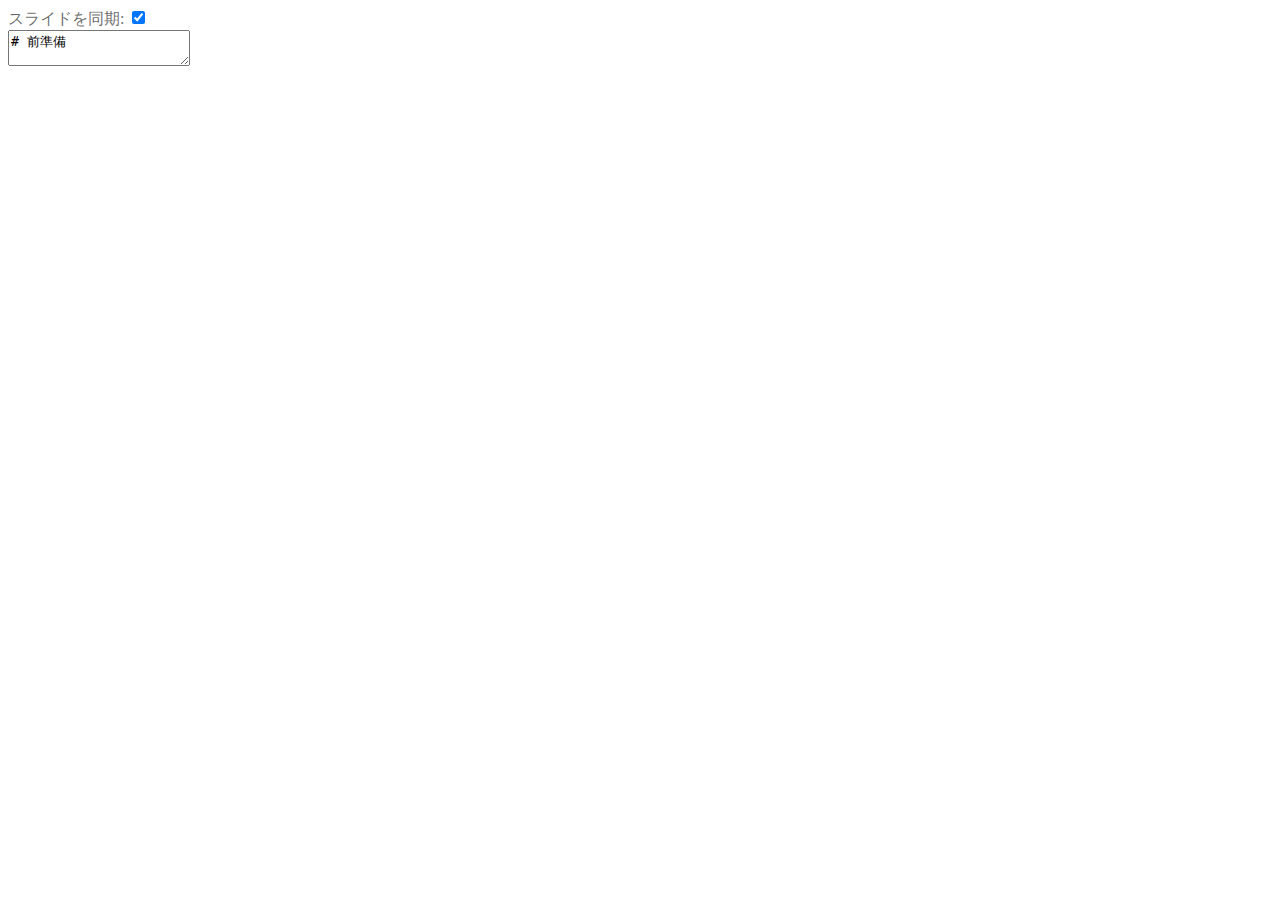
==== index.html @ 1789e8c0 "前準備に見やすいようにラインを入れた" ====
<!DOCTYPE html>
<html>

<head>
  <title>Apache Spark Hands-On Development</title>
  <meta charset="utf-8">
  <link rel="shortcut icon" href="resources/favicon.ico">
  <link rel="stylesheet" type="text/css" href="resources/light-theme.css" />
  <link rel="stylesheet" type="text/css" href="resources/tech-circle.css" />
  <script src="https://code.jquery.com/jquery-2.1.4.min.js"></script>
  <script src="resources/jquery.qrcode.min.js"></script>
</head>

<style>

  .zero-margin * {
    margin: 0;
  }
  .indent {
    margin-left: 3em;
  }

  .remote-controller label {
    color: rgba(0, 0, 0, 0.60);
  }
  
  @media print {
    .remote-controller {
      visibility: hidden;
    }
  }
</style>

<body>
<div class="remote-controller">
  <label for="enable-sync" class="subscribe-control">スライドを同期:</label>
  <input type="checkbox" id="enable-sync" class="subscribe-control" checked />
</div>
<script src="https://gnab.github.io/remark/downloads/remark-latest.min.js"></script>
<textarea id="source">
# 前準備

* スライド: [http://bit.ly/1NvuNie](http://negokaz.github.io/spark-hands-on-development/) .small[(Chrome 推奨)]
    * PDF: [http://bit.ly/1OrSgCd](apache-spark-hands-on-development.pdf)

.small[
------

* 無線LANを接続してください
* 最新版のソースを取得してください
    ~~~
    # spark-hands-on-development ディレクトリ直下で実行してください
    # 最新の `step1` ブランチをチェックアウト
    git fetch
    git checkout step1
    ~~~
* チャットのアカウントを作ってください → [作成](http://chat.tech-circle-10.mydns.jp/signup)
    * [フィードバックスレ](http://chat.tech-circle-10.mydns.jp/#/board/default/17592186045430) - 質問や気になることなど
]

???

* Back-channeling を起動しておく

---
class: middle, fit-left, background-cover, tc-title
background-image: url("img/NKJ56_kaigisuruahiruchan500.jpg")

# Apache Spark
## Hands-On Development
### @Tech-Circle #10

.float-bottom-10.glass[
Twitterハッシュタグのランキングを実況する Webアプリを開発してみよう
]

---

## 私は何者？

* 根来 和輝 .small[Negoro Kazuki]
* TIS株式会社 生産技術R＆D室
* Typesafe Reactive Platform の有効性検証
    * Scala / Play / Slick / Akka

.twitter-icon[[@negokaz](https://twitter.com/negokaz)] .github-icon[[negokaz](https://github.com/negokaz)]

???

* Reactive Platform の検証
    * Typesafe がメインで作っている Reactive System を実現するためのフレームワークやライブラリ
    * SI でどのようにすれば活用できるか？

---

## Apache Spark とは？

.center[![spark logo](img/spark-logo-hd.png)]

* ビックデータのための並列分散処理基盤
* 大量にあるデータの集計や分析ができる
* オープンソースで開発されている
* 最新のバージョンは 1.5.1 .small[(2015/11 現在)]

.footnote[http://spark.apache.org/]

???

* Apache の トップレベルプロジェクト
* 近年とても注目されているプロジェクト

---

## Apache Spark とは？

データを処理するための様々なライブラリを提供
.left-column[
.size-100[![](img/spark-stack.png)]
]

.right-column[
* Spark Streaming
  * ストリーム処理
* MLlib
  * 機械学習
* GraphX
  * グラフ処理
]

???

* グラフ処理
    * 最短距離を求める
    * ソーシャルグラフ - 友達の友達は誰？

--

.float-bottom-10.glass-deep[
それぞれのライブラリを組み合わせて 複雑な処理を実装できる。
]

---

## .size-20[![spark](img/spark-logo-hd.png)] vs .size-40[![hadoop](img/hadoop.svg)] ![Spark vs Hadoop](img/logistic-regression.png)

* Hadoopは中間データを**ストレージ**に書き込む
    * スループットを高めることを重視
* Sparkは中間データを**メモリ**に書き込む
    * レイテンシを低くすることを重視
* メモリ総量の数十倍のデータ量を扱う場合は Hadoopが安定

.footnote.small[[Apache Sparkがスループットとレイテンシを両立させた仕組みと 最新動向をSparkコミッタとなったNTTデータ猿田氏に聞いた](http://www.publickey1.jp/blog/15/apache_sparksparkntt.html)]

???

* ロジスティック回帰

---

## Sparkの導入事例

* .small[[Spark and Shark Bridges the Gap Between BI and Machine Learning](https://spark-summit.org/2014/talk/spark-and-shark-bridges-the-gap-between-bi-and-machine-learning-at-yahoo-taiwan)]
    * Yahoo! 台湾法人
    * Hadoop MapReduce から Spark への移行
    * 日次レポート作成: 83%↑ 機械学習: 7.5倍↑
* .small[[Real-Time Recommendations using Spark](https://spark-summit.org/east-2015/talk/real-time-recommendations-using-spark)]
    * 米 Comcast Labs.
    * 好みに合わせた番組のリアルタイムレコメンド
    * MLlib と Spark Streaming を組み合わせ

???

## Yahoo 台湾法人

* 日次レポート: BI
* 機械学習: ユーザーへのレコメンドのための学習 

## Comcast Labs.

* ユーザーの視聴履歴をMLlibでバッチ処理。ユーザーをクラスタリング。
* Spark Streaming を使ってユーザーのクラスタごとの選局状況を取得し、レコメンド。


---

## Sparkのユースケース

* 1台のサーバーではまかないきれないデータを 集計・分析したい
    * クラスタの総メモリサイズに収まるデータ量
* 将来的にデータ量が増える可能性がある
* スループットよりもレイテンシを重視したい

.footnote[より詳しく: [Apache Sparkが描く大規模インメモリ処理の世界](http://www.slideshare.net/hadoopxnttdata/apache-spark-1000-nodes-ntt-data)]

???

* スケーラリビティ
    * プログラムを書き換えずに分散させる台数を増やせる

---

class: middle, center

# Hands-On

---

## これから開発するアプリ

.size-80[![](img/screenshot.png)]

--

.float-top-0.glass-deep[
ハッシュタグのランキングを実況するWebアプリ
* たくさんTweetされた順にハッシュタグを表示
    * 順位、Tweet数 が確認できる
* ハッシュタグをクリックするとTweetが見れる
.right.small[[Twitter - そもそも＃ハッシュタグって何？](https://support.twitter.com/articles/20170159-#whatis)]
]
---

## 構成

.center[.size-80[![](img/app-architecture.svg)]]

---
class: middle, center

# Sparkでプログラミング ①
## 静的データを処理する

???

Sparkの基本的なところを知るためにまずは、静的なデータの解析をしてみましょう。
事前にテキストファイルに落としておいたツイートのデータを解析してみます。

---

## 準備

1. IntelliJ IDEA を起動
1. .accent[SparkLogic.scala] を開く

.small[
* modules > backend > src > main > scala > com.example.tagrank.backend > spark
* Shift × 2 で SparkLogic.scala を入力すると簡単に検索できます
]

???

色んなファイルを見に行くと手間なので、今回触るファイルはこれだけです。

---

## 現在の実装

~~~scala
/**
 * ① テキストファイルからツイートを読み込んで解析
 */
def analyzeRanking(sc: SparkContext, ssc: StreamingContext, receiver: ActorSelection): Unit = {

  // tweets.txt の中にある全ツイートの RDD
* val tweetsRDD: RDD[String] = sc.textFile(tweetsFilePath)

  // Ranking に変換する RDD
  val rankingsRDD: RDD[Ranking] =
    tweetsRDD map { tweet: String =>
      // String を Ranking ケースクラスに変換
      Ranking("#hashTag", rank = 1, Array(tweet), sampleCount = 1)
    }

  // collect() を呼び出すことによって実際の処理が始まる
  val rankings: Array[Ranking] = rankingsRDD.collect()

  // フロントエンドに結果を渡す
  receiver ! rankings
}
~~~

???

* analyzeRanking 何行目？
    * 37行目

--

.float-bottom-10.glass-deep[
* テキストファイルのデータからRDDを作成
* .small[modules/backend/src/main/resources/tweets.txt]
]

---

## RDD ? - .small[Resilient Distributed Datasets]

* 耐障害性のある分散データセット
* イミュータブル
* データはパーティションに分割され 各ノードに分散して配置される
* .accent[入力元のRDD]と.accent[処理内容]の情報を持っているため 壊れても復旧可能

.footnote[
[Apache Spark - Resilient Distributed Datasets (RDDs)](http://spark.apache.org/docs/latest/programming-guide.html#resilient-distributed-datasets-rdds)
([Scala API](http://spark.apache.org/docs/latest/api/scala/index.html#org.apache.spark.rdd.RDD))
]

???

* イミュータブル
    * 一旦作ったら、変更できない
* 一部のノードに障害が起きてデータが一部欠損しても復旧することができる

---

## 現在の実装

~~~scala
/**
 * ① テキストファイルからツイートを読み込んで解析
 */
def analyzeRanking(sc: SparkContext, ssc: StreamingContext, receiver: ActorSelection): Unit = {

  // tweets.txt の中にある全ツイートの RDD
  val tweetsRDD: RDD[String] = sc.textFile(tweetsFilePath)

  // Ranking に変換する RDD
* val rankingsRDD: RDD[Ranking] =
*   tweetsRDD map { tweet: String =>
*     // String を Ranking ケースクラスに変換
*     Ranking("#hashTag", rank = 1, Array(tweet), sampleCount = 1)
*   }

  // collect() を呼び出すことによって実際の処理が始まる
  val rankings: Array[Ranking] = rankingsRDD.collect()

  // フロントエンドに結果を渡す
  receiver ! rankings
}
~~~

--

.float-bottom-50.glass-deep[
* `map()` で `String` ⇒ `Ranking` に変換する
* *Ranking* : hashTag, rank, sampleTweets, sampleCount を属性にもつ
]

???

* Ranking
    * 1つのハッシュタグの順位を表現するケースクラス
* sampleTweets
    * ハッシュタグが含まれていたツイートの数

---

## 現在の実装

~~~scala
/**
 * ① テキストファイルからツイートを読み込んで解析
 */
def analyzeRanking(sc: SparkContext, ssc: StreamingContext, receiver: ActorSelection): Unit = {

  // tweets.txt の中にある全ツイートの RDD
  val tweetsRDD: RDD[String] = sc.textFile(tweetsFilePath)

  // Ranking に変換する RDD
  val rankingsRDD: RDD[Ranking] =
    tweetsRDD map { tweet: String =>
      // String を Ranking ケースクラスに変換
      Ranking("#hashTag", rank = 1, Array(tweet), sampleCount = 1)
    }

  // collect() を呼び出すことによって実際の処理が始まる
* val rankings: Array[Ranking] = rankingsRDD.collect()

  // フロントエンドに結果を渡す
  receiver ! rankings
}
~~~

--

.float-bottom-30.glass-deep[
* RDD の `collect()` を呼び出すことで RDD に定義した処理が初めて実行される
  * テキストファイルの読み込み
  * `map()` による `Ranking` への変換
]

???

* 実際に処理が実行されるメソッド ⇒ **アクション**
    * RDDの要素数を数える`count()`などがある

---

## 現在の実装

~~~scala
/**
 * ① テキストファイルからツイートを読み込んで解析
 */
def analyzeRanking(sc: SparkContext, ssc: StreamingContext, receiver: ActorSelection): Unit = {

  // tweets.txt の中にある全ツイートの RDD
  val tweetsRDD: RDD[String] = sc.textFile(tweetsFilePath)

  // Ranking に変換する RDD
  val rankingsRDD: RDD[Ranking] =
    tweetsRDD map { tweet: String =>
      // String を Ranking ケースクラスに変換
      Ranking("#hashTag", rank = 1, Array(tweet), sampleCount = 1)
    }

  // collect() を呼び出すことによって実際の処理が始まる
  val rankings: Array[Ranking] = rankingsRDD.collect()

  // フロントエンドに結果を渡す
* receiver ! rankings
}
~~~

--

.float-bottom-30.glass-deep[
* フロントエンドへ結果を返す
    * ここでは[Akka](http://akka.io/)を使って結果を送っている
    * ただの配列になっているので他の方法でもOK
        * REST APIにする・DBに保存 etc...
]

???

`Ranking`の配列」を解析結果としてフロントエンドに返す

---

## アプリケーションの起動

```bash
### Mac OS X###
cd spark-hands-on-development
./activator backend/run
./activator run
```
```bash
### Windows ###
cd spark-hands-on-development
activator backend/run
activator run
```

▶ ブラウザで http://localhost:9000/ を開く

???

* 同じハッシュタグがいくつも表示されてランキングになっていない
* 日本語以外の読めない言語が表示されている

---

## コンソール上で動きを確認

* 毎回ブラウザで確認するのは手間なので コマンドを用意しておきました

~~~bash
### Mac OS X ###
./activator backend/print
~~~

~~~bash
### Windows ###
activator backend/print
~~~

▶ `Ctrl + C` で終了

???

これからこのプログラムを修正していきます。
手間なので、コマンドを用意しておきました。

---

## 日本語のツイートを抽出 - .small[使うもの]

* `RDD#filter()` を使う
* `filter()` には 「`String` を引数にとって `Boolean` を返す関数」を渡す
  * .accent[true] になる要素だけの RDD が生成される

.footnote[[Scala API - RDD](http://spark.apache.org/docs/latest/api/scala/index.html#org.apache.spark.rdd.RDD)]

* `def containsJapaneseChar(s: String): Boolean`<br> を用意しておきました

▶ `tweetsRDD` に `filter()` を適用してみる

---

## 日本語のツイートを抽出 - .small[実装]

~~~scala
  // tweets.txt の中にある全ツイートの RDD
  val tweetsRDD: RDD[String] = sc.textFile(tweetsFilePath)

  // 日本語を含むツイートを抽出する RDD
* val japaneseTweetsRDD: RDD[String] =
*   tweetsRDD.filter(containsJapaneseChar)

  // Ranking に変換する RDD
  val rankingsRDD: RDD[Ranking] =
    tweetsRDD map { tweet: String =>
      // String を Ranking ケースクラスに変換
      Ranking("#hashTag", rank = 1, Array(tweet), sampleCount = 1)
    }
~~~
* `tweetsRDD.filter()` に `containsJapaneseChar`<br>を渡す

---

## 日本語のツイートを抽出 - .small[実装]

~~~scala
  // tweets.txt の中にある全ツイートの RDD
  val tweetsRDD: RDD[String] = sc.textFile(tweetsFilePath)

  // 日本語を含むツイートを抽出する RDD
  val japaneseTweetsRDD: RDD[String] =
    tweetsRDD.filter(containsJapaneseChar)

  // Ranking に変換する RDD
  val rankingsRDD: RDD[Ranking] =
*   japaneseTweetsRDD map { tweet: String =>
      // String を Ranking ケースクラスに変換
      Ranking("#hashTag", rank = 1, Array(tweet), sampleCount = 1)
    }
~~~
* `Ranking` へは `japaneseTweetsRDD` から変換するように書き換えておく

---

## ハッシュタグを抽出 - .small[設計]

~~~scala
Ranking("#hashTag", rank = ???, Array(tweet), sampleCount = ???)
~~~

.accent[ハッシュタグ]とそのハッシュタグを含んでいる .accent[ツイートの配列]のペアを作らないといけない

???

Ranking: フロントエンドに結果として返すオブジェクト

---

## ハッシュタグを抽出 - .small[設計]

.zero-margin[
~~~scala
// japaneseTweetsRDD: RDD[String]
"ツイートA #hashTag1"
"ツイートB #hashTag1 #hashTag2"
~~~
.indent[▼ .small[ハッシュタグとツイートのペアを作成]]
~~~scala
("#hashTag1", "ツイートA #hashTag1")
("#hashTag1", "ツイートB #hashTag1 #hashTag2")
("#hashTag2", "ツイートB #hashTag1 #hashTag2")
~~~
.indent[▼ .small[同じハッシュタグでグループ分け]]
~~~scala
("#hashTag1", ["ツイートA #hashTag1", "ツイートB #hashTag1 #hashTag2"])
("#hashTag2", ["ツイートB #hashTag1 #hashTag2"])
~~~
.indent[▼ .small[`Ranking`に変換]]
~~~scala
Ranking("#hashTag1", rank = ???, ["ツイートA #hashTag1", "ツイートB #hashTag1 #hashTag2"], sampleCount = ???)
Ranking("#hashTag2", rank = ???, ["ツイートB #hashTag1 #hashTag2"], sampleCount = ???)
~~~
]

---

## ハッシュタグを抽出 - .small[使うもの]
.zero-margin[
~~~scala
// japaneseTweetsRDD: RDD[String]
"ツイートA #hashTag1"
"ツイートB #hashTag1 #hashTag2"
~~~
.indent[▼ .small[ハッシュタグとツイートのペアを作成]]
~~~scala
("#hashTag1", "ツイートA #hashTag1")
("#hashTag1", "ツイートB #hashTag1 #hashTag2")
("#hashTag2", "ツイートB #hashTag1 #hashTag2")
~~~
]
--

* `RDD#flatMap()`, `RDD#map()` を使う
    * for式でシンプルに記述できる
* `def pickHashTags(s: String): Set[String]`<br>を用意しておきました

.footnote[[Scala API - RDD](http://spark.apache.org/docs/latest/api/scala/index.html#org.apache.spark.rdd.RDD)]

---

## ハッシュタグを抽出 - .small[実装]

~~~scala
// flatMap, map を使った場合
val hashTagTweetPairRDD: RDD[(String, String)] =
  japaneseTweetsRDD flatMap { tweet =>
    pickHashTags(tweet) map { hashTag =>
      (hashTag, tweet)
    }
  }
// for式を使った場合
val hashTagTweetPairRDD: RDD[(String, String)] =
  for {
    tweet   <- japaneseTweetsRDD
    hashTag <- pickHashTags(tweet)
  } yield (hashTag, tweet)
~~~
~~~scala
// Ranking に変換する RDD
val rankingsRDD: RDD[Ranking] =
* hashTagTweetPairRDD map { case (hashTag, tweet) =>
*   Ranking(hashTag, rank = 1, Array(tweet), sampleCount = 1)
  }
~~~

---

## ハッシュタグでグループ分け - .small[使うもの]

.zero-margin[
~~~scala
("#hashTag1", "ツイートA #hashTag1")
("#hashTag1", "ツイートB #hashTag1 #hashTag2")
("#hashTag2", "ツイートB #hashTag1 #hashTag2")
~~~
.indent[▼ .small[同じハッシュタグでグループ分け]]
~~~scala
("#hashTag1", ["ツイートA #hashTag1", "ツイートB #hashTag1 #hashTag2"])
("#hashTag2", ["ツイートB #hashTag1 #hashTag2"])
~~~
]
* `RDD#groupByKey()`
    * タプルの1番目をキーとしてグループ分けされる

.footnote[[Scala API - RDD](http://spark.apache.org/docs/latest/api/scala/index.html#org.apache.spark.rdd.RDD)]

---

## ハッシュタグでグループ分け - .small[実装]

~~~scala
val hashTagGroupsRDD: RDD[(String, Iterable[String])] =
  hashTagTweetPairRDD.groupByKey()
~~~
~~~scala
// Ranking に変換する RDD
val rankingsRDD: RDD[Ranking] =
* hashTagGroupsRDD map { case (hashTag, tweets) =>
*   Ranking(hashTag, rank = 1, tweets.toArray, sampleCount = tweets.size)
  }
~~~
* `sampleCount`には`tweets.size`を設定しておく

---

## ツイートの多い順にソート

* `RDD#sortBy()` を使う
* `tweets.size` の降順にしておく

~~~scala
// ツイートの数でソートする RDD
val sortedHashTagGroupsRDD: RDD[(String, Iterable[String])] =
  hashTagGroupsRDD.sortBy({ case (_, tweets) =>
    tweets.size
  }, ascending = false)
~~~
~~~scala
// Ranking に変換する RDD
val rankingsRDD: RDD[Ranking] =
* sortedHashTagGroupsRDD map { case (hashTag, tweets) =>
    Ranking(hashTag, rank = 1, tweets.toArray, sampleCount = tweets.size)
  }
~~~

.footnote[[Scala API - RDD](http://spark.apache.org/docs/latest/api/scala/index.html#org.apache.spark.rdd.RDD)]

---

## ランクを設定

* `RDD#zipWithIndex()`
* index は 0 始まりなので + 1 しておく

~~~scala
// ソートされた各要素にインデックスを付ける RDD
val rankedHashTagGroupsRDD: RDD[((String, Iterable[String]), Long)] =
  sortedHashTagGroupsRDD.zipWithIndex()
~~~
~~~scala
// Ranking に変換する RDD
val rankingsRDD: RDD[Ranking] =
* rankedHashTagGroupsRDD map { case ((hashTag, tweets), index) =>
*   Ranking(hashTag, rank = index + 1, tweets.toArray, sampleCount = tweets.size)
}
~~~

.footnote[[Scala API - RDD](http://spark.apache.org/docs/latest/api/scala/index.html#org.apache.spark.rdd.RDD)]

---

## 解答

実装が間に合わなかった場合は下記コマンドで 解答をチェックアウトしてください

~~~bash
# spark-hands-on-development ディレクトリの直下で実行してください
git commit -am "「Sparkでプログラミング ①」の途中まで実装"
git checkout step2
~~~
.small[※ 途中の作業は `step1` ブランチに保存されます]

---
class: middle, center

# Sparkでプログラミング ②
## ストリームデータを処理する

---

## 現在の実装

~~~scala
/**
 * ② Spark Streams を使ってリアルタイムにツイートを解析
 */
def analyzeRankingWithStream(sc: SparkContext, ssc: StreamingContext, receiver: ActorSelection): Unit = {

  // Twitter の DStream
  val twitterStream: ReceiverInputDStream[Status] =
    TwitterUtils.createStream(ssc, None)

  // ツイート の DStream に変換
  val tweetStream: DStream[String] =
    twitterStream map { status =>
      status.getText
    }

  // ストリームの塊を処理する
  tweetStream.foreachRDD { rdd: RDD[String] =>
  /* …省略… */
}
~~~

???

`analyzeRankingWithStream`: `analyzeRanking`の下

--

.float-bottom-60.glass-deep[
* DStream の API を通してストリームを操作する
* `foreachRDD`でストリームから`RDD`を取り出せる
]

---

## DStream ? - Discretized Stream

* 離散化ストリーム
* 連続するRDDの集合
    * RDDはバッチインターバルごとの入力データを持つ
    * バッチインターバルは`StreamingContext`に設定
* RDDと似たAPIを持つ

.footnote[[Apache Spark - Discretized Streams (DStreams)](http://spark.apache.org/docs/latest/streaming-programming-guide.html#discretized-streams-dstreams)([Scala API](https://spark.apache.org/docs/1.5.1/api/java/org/apache/spark/streaming/dstream/DStream.html))]
---

## 現在の実装

~~~scala
/**
 * ② Spark Streams を使ってリアルタイムにツイートを解析
 */
def analyzeRankingWithStream(sc: SparkContext, ssc: StreamingContext, receiver: ActorSelection): Unit = {

  /* …省略… */

  // ストリームの塊を処理する
  tweetStream.foreachRDD { rdd: RDD[String] =>
      // Ranking に変換する RDD
      val rankingsRDD = rdd map { tweet: String =>
          // String を Ranking ケースクラスに変換
          Ranking("#hashTag", rank = 1, Array(tweet), sampleCount = 1)
      }
      // collect() を呼び出すことによって実際の RDD の処理が始まる
      val rankings = rankingsRDD.collect()

      receiver ! rankings
    }

  // start() を呼び出すことによって上記で定義した Stream の処理が始まる
  ssc.start()
}

~~~

--

.float-bottom-50.glass-deep[
* `foreachRDD`で取り出したRDDには バッチインターバルのデータが含まれている
* バッチインターバル以上の時間幅の集計も可能
]

---

## バッチインターバル以上の集計

.zero-margin[
~~~scala
// ペアの1番目をキーとしてツイートのグループを作る DStream
val hashTagGroupsStream: DStream[(String, Iterable[String])] =
  hashTagTweetPairStream.groupByKey()
~~~
* ⇒ バッチインターバル(500ミリ秒) ごとのツイートが集計される
* 過去何分かの集計を表示したい場合は `DStream#groupByKeyAndWindow`を使って ウィンドウ集計する。↓
~~~scala
// ペアの1番目をキーとしてツイートのグループを作る DStream
val hashTagGroupsStream: DStream[(String, Iterable[String])] =
  hashTagTweetPairStream
      .groupByKeyAndWindow(windowDuration = Minutes(1), slideDuration = Seconds(1))
~~~
]

---

## ウィンドウ集計

.size-80[![](img/streaming-window.svg)]

???

* 時間に任意の幅を持たせて集計できるようになる
* 例えば「過去1分間のハッシュタグのランキングを1秒ごとに求めたい」
    * ⇒ window幅 に Minutes(1), slide幅 に Seconds(1) を指定する
    * window幅とslide幅はバッチインターバルの倍数である必要がある
* ブルーの箱の幅がバッチインターバル
* 薄いオレンジの破線の枠が最初の集計グループ
* 濃いオレンジの枠が次の集計グループ


---
## 実装してみよう

* `DStream#filter`で日本語のツイートを抽出
* `for` or `DStream#map`, `DStream#flatMap` でハッシュタグ・ツイートのペアを作成
* `DStream#groupByKeyAndWindow`で 過去1分間の集計を1秒ごとに行う
* 集計したものを`DStream#foreachRDD`の中で
    * ソートしインデックスを付与
    * `Ranking`に変換

---

## 実装してみよう

`analyzeLogic`を書き換えて確認してください

.zero-margin[
~~~scala
val analyzeLogic: analyzeLogicType = analyzeRanking
~~~
.center[▼]
~~~scala
val analyzeLogic: analyzeLogicType = analyzeRankingWithStream
~~~
]

???

* `analyzeLogic`何行目?
    * 19行目

---


## 解答

実装が間に合わなかった場合は下記コマンドで 解答をチェックアウトしてください

~~~bash
# spark-hands-on-development ディレクトリの直下で実行してください
git commit -am "「Sparkでプログラミング ②」の途中まで実装"
git checkout step3
~~~
.small[※ 途中の作業は `step2` ブランチに保存されます]

---
class: middle, center

# Sparkのクラスタを作る

---

## Sparkのクラスタアーキテクチャ

.left-column[
.size-100[![](img/cluster-overview.png)]

.footnote[http://spark.apache.org/docs/latest/cluster-overview.html]
]
.right-column.small[
* Driver Program
    * アプリケーションのメインプロセス。SparkContextを起動する。
* SparkContext
    * クラスタへアクセスするための入り口となるオブジェクト。これからRDDを作る。
* Cluster Manager
    * クラスタのリソースを管理する。
* Worker Node
    * アプリケーションコードが実行されるノード。
* Executor
    * ワーカーノード上で起動するプロセス。Taskを実行したり中間データを保持する。
* Task
    * Executor上で実行される処理。
]

???

http://spark.apache.org/docs/latest/spark-standalone.html#launching-spark-applications

* Driver は ワーカーノードのどれかで起動する

---

## 手順

1. バックエンドの JAR(Java Archive) を作成
1. Sparkのクラスタを起動
    * Master
    * Worker
1. JAR を Spark のクラスタへ submit

---

## バックエンドのJARを作成

```bash
### Mac OS X ###
cd spark-hands-on-development
# JAR を作成
./activator backend/assembly
# JAR が作成できていることを確認
ls modules/backend/target/scala-2.10/
```

```bash
### Windows ###
cd spark-hands-on-development
# JAR を作成
activator backend/assembly
# JAR が作成できていることを確認
dir modules\backend\target\scala-2.10\
```
.small[▶ twitter-hashtag-ranking-backend-assembly-1.0.0.jar]

---

## クラスタの起動 - Master

```bash
spark-class org.apache.spark.deploy.master.Master
```

```bash
...
* 15/10/13 12:44:34 INFO Master: Starting Spark master at spark://192.168.179.3:7077
...
```
* 起動時のログに Master のアドレスが出力される

???

Masterを複数立ち上げる場合は Zookeeper を使う
https://spark.apache.org/docs/latest/spark-standalone.html#standby-masters-with-zookeeper

---

## クラスタの起動 - Workers

```bash
spark-class org.apache.spark.deploy.worker.Worker spark://192.168.179.3:7077
```

* 引数にMasterのアドレスを指定する
* Workerはいくつでも立ち上げることができる

---

## クラスタへの submit

```bash
# JAR があるディレクトリに移動
cd spark-hands-on-development/modules/backend/target/scala-2.10/
# Sparkのクラスタへ submit
spark-submit --deploy-mode cluster --master spark://192.168.179.3:7077 twitter-hashtag-ranking-backend-assembly-1.0.0.jar
```

---

## 画面を確認

フロントエンドの起動
~~~bash
### Mac OS X ###
cd spark-hands-on-development
./activator run
~~~
~~~bash
### Windows ###
cd spark-hands-on-development
activator run
~~~

▶ブラウザで http://localhost:9000/ を開く

---

## クラスタマネージャーの種類

* [Spark Standalone](http://spark.apache.org/docs/latest/spark-standalone.html)
    * Sparkのパッケージに含まれるクラスタマネージャ。簡単にクラスタを構築できる。
* [Apache Mesos](http://spark.apache.org/docs/latest/running-on-mesos.html)
    * 汎用クラスタマネージャ。
* [Hadoop YARN](http://spark.apache.org/docs/latest/running-on-yarn.html)
    * Hadoopのリソースマネージャ。

.footnote[[Cluster Manager Types](http://spark.apache.org/docs/latest/cluster-overview.html#cluster-manager-types)]
---

## まとめ

* 分散処理が簡単にプログラミングできる
* ライブラリを組み合わせることで実現できることの 幅が広がる
* プログラムを書き換えることなくスケールアウト できる

---
class: middle, center
# 参考情報

---

## 書籍: 初めてのSpark

.center[.size-30[![](img/learning-spark.jpg)]]
.footnote[https://www.oreilly.co.jp/books/9784873117348/]

???

* いいよ
* 基本からチューニングの話まで盛りだくさん

---

## 書籍: Apache Spark入門

.center.size-30[![](img/spark-japanese-book.jpg)]
.footnote[https://www.shoeisha.co.jp/book/detail/9784798142661]

---

## TIS㈱ リアクティブ・システム<br>コンサルティングサービス

* Typesafe のコンサルティングパートナー
* Reactive Platform .small[(Play / Akka / Slick / Scala)]
  * 技術検証
  * 設計レビュー
  * コードレビュー
  * システム構築

.footnote[
.small[※ Spark は近い将来ラインナップします！！]

https://www.tis.jp/service_solution/goreactive/
]

---
class: middle, center

# Thank you!

---

## お願い

.center[
### アンケートにご協力ください
.qr-code.size-20[http://goo.gl/forms/wF3zZzRw6O]<br>
[回答する](http://goo.gl/forms/wF3zZzRw6O)
]

</textarea>

<script>
  var slideshow = remark.create({
          highlightStyle: 'monokai',
          highlightLanguage: 'remark',
          highlightLines: true
        }) ;

  $(function() {
      // 全てのリンクが別のタブで開くようにする
      $('a').attr({target: "_blank"}); //_

      // QR-Code support
      $(".qr-code").each(function() {
        var $this = $(this);
        var text = $this.text();
        $this.text("");
        $this.qrcode(text);
      });


      // var url = "ws://localhost:9000";
      var url = "wss://stark-dusk-4378.herokuapp.com";

      var connectAsController = function() {

        $(".subscribe-control").hide();

        var passcode = window.prompt("passcode?", "");

        if (passcode === null) {
          return;
        }

        var innerConnect = function() {

          var connection = new WebSocket(url + "/control?passcode=" + passcode);

          connection.onopen = function() {
            slideshow.on('showSlide', function(slide) {
              var index = slide.getSlideIndex();
              connection.send(JSON.stringify({index: index}));
            });
          };
          connection.onmessage = function(e) {
          };
          connection.onerror = function(error) {
            console.log(error);
            alert("通信でエラーが発生しました。同期を有効にするにはリロードする必要があります。");
            // disable retry
            connection.onclose = function() {
              console.log("closed");
            };
          };
          connection.onclose = function() {
            console.log("closed");
            // retry
            setTimeout(function() {
              innerConnect();
            }, 1000);
          };
        };
        innerConnect();
      };

      var connectAsSubscriber = function() {

          var connection = new WebSocket(url + "/subscribe");

          connection.onopen = function() {
            console.log("connected remote controller");
            $(".subscribe-control").show();
            connection.send(JSON.stringify({request: "latestCommand"}));
          };
          connection.onmessage = function(e) {
            var data = JSON.parse(e.data);

            if ($("#enable-sync").prop("checked")) {
              if (data.index) {
                slideshow.gotoSlide(data.index + 1);
              }
            }
          };
          connection.onerror = function(error) {
            console.log(error);
            alert("通信でエラーが発生しました。同期を有効にするにはリロードする必要があります。");
            // disable retry
            connection.onclose = function() {
              console.log("closed");
            };
          };
          connection.onclose = function() {
            console.log("closed");
            // retry
            setTimeout(function() {
              connectAsSubscriber();
            }, 1000);
          };
      };

      if (window.location.search && window.location.search == "?control=true") {
        connectAsController();
      } else {
        connectAsSubscriber();
      }
  });

</script>
</body>
</html>
---- resources/light-theme.css ----
/*
 * light theme (default)
 *
 */
@import "fonts.css";
.background-cover.remark-slide-content {
  background-position: center !important;
  background-size: cover !important;
}
.small {
  /* for inline */
  font-size: 0.8em;
}
.small * {
  /* for inline */
  font-size: 0.8em;
}
.small img {
  max-width: 5em;
  max-hegiht: 5em;
}
.big {
  /* for inline */
  font-size: 2em;
}
.big * {
  /* for inline */
  font-size: 2em;
}
.big img {
  min-width: 40%;
  min-height: 40%;
}
.middle > .glass {
  padding: 1px 0.25em;
}
.footnote {
  width: 85%;
  position: absolute;
  bottom: 4em;
  text-align: right;
  font-size: 0.6em;
}
.fit.remark-slide-content {
  padding: 0;
}
.fit-left.remark-slide-content {
  padding: 10px 60px 10px 0;
}
.fit-left.remark-slide-content > * {
  padding: 0 0 0 40px;
}
.fit-right.remark-slide-content {
  padding: 10px 0 10px 60px;
}
.fit-right.remark-slide-content > * {
  padding: 0 40px 0 0;
}
.left-column {
  width: 45%;
  float: left;
}
.right-column {
  width: 45%;
  float: right;
}
.twitter-icon * {
  list-style: none;
}
.twitter-icon *:before {
  content: '';
  display: inline-block;
  background-size: 1.5em;
  width: 1.5em;
  height: 1.5em;
  background-repeat: no-repeat;
  background-image: url('img/twitter.svg');
  margin: 0 0.5em;
  position: relative;
  top: 0.375em;
}
.github-icon * {
  list-style: none;
}
.github-icon *:before {
  content: '';
  display: inline-block;
  background-size: 1.5em;
  width: 1.5em;
  height: 1.5em;
  background-repeat: no-repeat;
  background-image: url('img/github.svg');
  margin: 0 0.5em;
  position: relative;
  top: 0.375em;
}
.size-100 * {
  height: 100%;
  width: 100%;
}
.size-90 * {
  height: 90%;
  width: 90%;
}
.size-80 * {
  height: 80%;
  width: 80%;
}
.size-70 * {
  height: 70%;
  width: 70%;
}
.size-60 * {
  height: 60%;
  width: 60%;
}
.size-50 * {
  height: 50%;
  width: 50%;
}
.size-40 * {
  height: 40%;
  width: 40%;
}
.size-30 * {
  height: 30%;
  width: 30%;
}
.size-20 * {
  height: 20%;
  width: 20%;
}
.size-10 * {
  height: 10%;
  width: 10%;
}
.float-top-90 {
  position: absolute;
  top: 90%;
}
.float-top-90 > * {
  padding: 0.25em 1em;
}
.float-top-80 {
  position: absolute;
  top: 80%;
}
.float-top-80 > * {
  padding: 0.25em 1em;
}
.float-top-70 {
  position: absolute;
  top: 70%;
}
.float-top-70 > * {
  padding: 0.25em 1em;
}
.float-top-60 {
  position: absolute;
  top: 60%;
}
.float-top-60 > * {
  padding: 0.25em 1em;
}
.float-top-50 {
  position: absolute;
  top: 50%;
}
.float-top-50 > * {
  padding: 0.25em 1em;
}
.float-top-40 {
  position: absolute;
  top: 40%;
}
.float-top-40 > * {
  padding: 0.25em 1em;
}
.float-top-30 {
  position: absolute;
  top: 30%;
}
.float-top-30 > * {
  padding: 0.25em 1em;
}
.float-top-20 {
  position: absolute;
  top: 20%;
}
.float-top-20 > * {
  padding: 0.25em 1em;
}
.float-top-10 {
  position: absolute;
  top: 10%;
}
.float-top-10 > * {
  padding: 0.25em 1em;
}
.float-top-0 {
  position: absolute;
  top: 0%;
}
.float-top-0 > * {
  padding: 0.25em 1em;
}
.float-bottom-90 {
  position: absolute;
  bottom: 90%;
}
.float-bottom-90 > * {
  padding: 0.25em 1em;
}
.float-bottom-80 {
  position: absolute;
  bottom: 80%;
}
.float-bottom-80 > * {
  padding: 0.25em 1em;
}
.float-bottom-70 {
  position: absolute;
  bottom: 70%;
}
.float-bottom-70 > * {
  padding: 0.25em 1em;
}
.float-bottom-60 {
  position: absolute;
  bottom: 60%;
}
.float-bottom-60 > * {
  padding: 0.25em 1em;
}
.float-bottom-50 {
  position: absolute;
  bottom: 50%;
}
.float-bottom-50 > * {
  padding: 0.25em 1em;
}
.float-bottom-40 {
  position: absolute;
  bottom: 40%;
}
.float-bottom-40 > * {
  padding: 0.25em 1em;
}
.float-bottom-30 {
  position: absolute;
  bottom: 30%;
}
.float-bottom-30 > * {
  padding: 0.25em 1em;
}
.float-bottom-20 {
  position: absolute;
  bottom: 20%;
}
.float-bottom-20 > * {
  padding: 0.25em 1em;
}
.float-bottom-10 {
  position: absolute;
  bottom: 10%;
}
.float-bottom-10 > * {
  padding: 0.25em 1em;
}
.float-bottom-0 {
  position: absolute;
  bottom: 0%;
}
.float-bottom-0 > * {
  padding: 0.25em 1em;
}
body {
  font-family: 'Noto Sans Japanese';
  word-break: keep-all;
}
.remark-slide-content {
  font-size: 32px;
  padding: 1em 2em 1em 2em;
}
.remark-code {
  font-size: 0.5em;
  font-family: 'mplus-1m-regular';
}
.remark-inline-code {
  font-family: 'mplus-1m-regular';
}
.remark-slide-number {
  padding: 0 !important;
}
h1,
h2,
h3,
h4,
h5,
h6 {
  font-weight: 600;
  white-space: nowrap;
}
code {
  padding: 0;
}
table {
  border-spacing: 0;
  border-collapse: collapse;
}
th,
td {
  padding: 6px 13px;
  border-style: solid;
  border-width: 1px;
}
li {
  margin-bottom: 0.5em;
}
/* --- option --- */
.glass {
  color: rgba(0, 0, 0, 0.7);
  background-color: rgba(255, 255, 255, 0.65);
}
.glass-deep {
  color: rgba(0, 0, 0, 0.7);
  background-color: rgba(255, 255, 255, 0.9);
}
.accent {
  color: #E91E63;
}
.frame {
  border-radius: 0.2em;
  border: 0.2em solid #E91E63;
  position: absolute;
}
/* -------------- */
.remark-slide-content {
  color: rgba(0, 0, 0, 0.7);
}
.remark-code-line-highlighted {
  background-color: rgba(84, 110, 122, 0.5);
}
h1,
h2,
h3,
h4,
h5,
h6 {
  color: rgba(0, 0, 0, 0.87);
}
strong,
em {
  color: rgba(0, 0, 0, 0.87);
}
a {
  color: #2196F3;
}
code {
  color: rgba(0, 0, 0, 0.87);
  background-color: rgba(0, 0, 0, 0.06);
}
th,
td {
  padding: 6px 13px;
  border-color: #E0E0E0;
}
table tr:nth-child(2n) {
  background-color: rgba(0, 0, 0, 0.06);
}
hr {
  border-color: rgba(0, 0, 0, 0.12);
}
---- resources/tech-circle.css ----
/*
 * Tech-Circle用のスタイル
 */
@import url(https://fonts.googleapis.com/css?family=Viga);
.tc-title h1,
.tc-title h2,
.tc-title h3 {
  font-family: "Viga";
  margin: 0;
}
.tc-title h1 {
  font-size: 100px;
}
.tc-title h2 {
  font-size: 75px;
}
.tc-title h3 {
  font-size: 50px;
}
.tc-title h1::first-letter {
  color: #4a86e8;
}
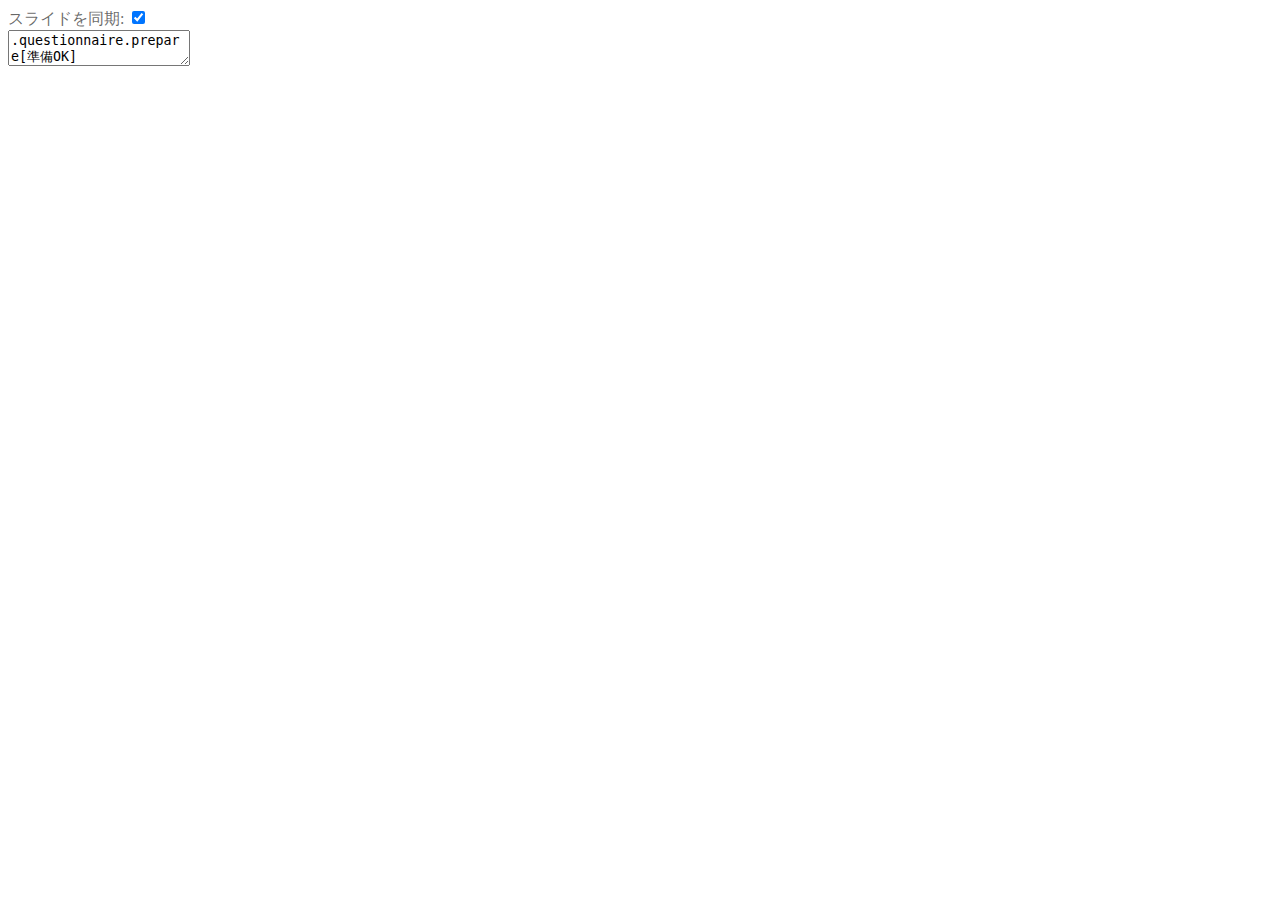
==== commit 1851648e: "接続先をherokuに変更" ====
--- a/index.html
+++ b/index.html
@@ -23,7 +23,20 @@
   .remote-controller label {
     color: rgba(0, 0, 0, 0.60);
   }
-  
+
+  .questionnaire {
+    position: absolute;
+    right: 1em;
+    font-size: 0.5em;
+    color: rgba(0, 0, 0, 0.60);
+    padding: 0.5em;
+    box-shadow: 1px 1px 1px 1px rgba(0,0,0,0.4);
+  }
+
+  .questionnaire input {
+    margin: 0 0.5em;
+  }
+
   @media print {
     .remote-controller {
       visibility: hidden;
@@ -37,7 +50,11 @@
   <input type="checkbox" id="enable-sync" class="subscribe-control" checked />
 </div>
 <script src="https://gnab.github.io/remark/downloads/remark-latest.min.js"></script>
+<script src="resources/reconnecting-websocket.min.js"></script>
+<script src="resources/remark-remote.js"></script>
 <textarea id="source">
+.questionnaire.prepare[準備OK]
+
 # 前準備
 
 * スライド: [http://bit.ly/1NvuNie](http://negokaz.github.io/spark-hands-on-development/) .small[(Chrome 推奨)]
@@ -54,8 +71,9 @@
     git fetch
     git checkout step1
     ~~~
-* チャットのアカウントを作ってください → [作成](http://chat.tech-circle-10.mydns.jp/signup)
-    * [フィードバックスレ](http://chat.tech-circle-10.mydns.jp/#/board/default/17592186045430) - 質問や気になることなど
+* 質問や気になることなどはチャットへ投稿してください
+    * http://chat.tech-circle-10.mydns.jp/
+    * ID: guest / PW: guest でログインしてください
 ]
 
 ???
@@ -149,7 +167,7 @@
     * レイテンシを低くすることを重視
 * メモリ総量の数十倍のデータ量を扱う場合は Hadoopが安定
 
-.footnote.small[[Apache Sparkがスループットとレイテンシを両立させた仕組みと 最新動向をSparkコミッタとなったNTTデータ猿田氏に聞いた](http://www.publickey1.jp/blog/15/apache_sparksparkntt.html)]
+.footnote.small[[Apache Sparkがスループットとレイテンシを両立させた仕組みと<br>最新動向をSparkコミッタとなったNTTデータ猿田氏に聞いた](http://www.publickey1.jp/blog/15/apache_sparksparkntt.html)]
 
 ???
 
@@ -173,7 +191,7 @@
 ## Yahoo 台湾法人
 
 * 日次レポート: BI
-* 機械学習: ユーザーへのレコメンドのための学習 
+* 機械学習: ユーザーへのレコメンドのための学習
 
 ## Comcast Labs.
 
@@ -202,6 +220,10 @@
 class: middle, center
 
 # Hands-On
+
+???
+
+#【0:05:00】
 
 ---
 
@@ -309,6 +331,7 @@
 
 * イミュータブル
     * 一旦作ったら、変更できない
+    * 別のデータを持つRDDが欲しい場合は、変更したいRDDを元に新しいRDDを作る
 * 一部のノードに障害が起きてデータが一部欠損しても復旧することができる
 
 ---
@@ -350,8 +373,15 @@
 
 * Ranking
     * 1つのハッシュタグの順位を表現するケースクラス
-* sampleTweets
-    * ハッシュタグが含まれていたツイートの数
+    * フロントエンドに渡すデータ
+    * hashTag
+        * 1つのハッシュタグ
+    * rank
+        * そのハッシュタグの順位
+    * sampleCount
+        * そのハッシュタグを含むツイートの数
+    * sampleTweets
+        * ハッシュタグが含まれていたツイートの数
 
 ---
 
@@ -390,7 +420,7 @@
 ]
 
 ???
-
+* RDDの宣言だけでは実行されないということに注意
 * 実際に処理が実行されるメソッド ⇒ **アクション**
     * RDDの要素数を数える`count()`などがある
 
@@ -456,7 +486,8 @@
 
 ???
 
-* 同じハッシュタグがいくつも表示されてランキングになっていない
+* 全部 ×1
+* 同じハッシュタグがサマリされておらずランキングになっていない
 * 日本語以外の読めない言語が表示されている
 
 ---
@@ -481,6 +512,7 @@
 
 これからこのプログラムを修正していきます。
 手間なので、コマンドを用意しておきました。
+IntelliJ上で確認してみてください。
 
 ---
 
@@ -715,6 +747,10 @@
 
 .footnote[[Scala API - RDD](http://spark.apache.org/docs/latest/api/scala/index.html#org.apache.spark.rdd.RDD)]
 
+???
+
+終了: 【0:23:00】
+
 ---
 
 ## 解答
@@ -733,6 +769,10 @@
 
 # Sparkでプログラミング ②
 ## ストリームデータを処理する
+
+???
+
+#【0:25:00】
 
 ---
 
@@ -782,6 +822,11 @@
 * RDDと似たAPIを持つ
 
 .footnote[[Apache Spark - Discretized Streams (DStreams)](http://spark.apache.org/docs/latest/streaming-programming-guide.html#discretized-streams-dstreams)([Scala API](https://spark.apache.org/docs/1.5.1/api/java/org/apache/spark/streaming/dstream/DStream.html))]
+
+???
+
+* バッチインターバル: 500ミリ秒
+
 ---
 
 ## 現在の実装
@@ -840,6 +885,10 @@
 ~~~
 ]
 
+???
+
+静的なファイルの解析のときを思い出して、集計処理は groupByKey 使いましたよね？
+
 ---
 
 ## ウィンドウ集計
@@ -867,6 +916,10 @@
     * ソートしインデックスを付与
     * `Ranking`に変換
 
+???
+
+終了: 0:42:00
+
 ---
 
 ## 実装してみよう
@@ -906,6 +959,10 @@
 class: middle, center
 
 # Sparkのクラスタを作る
+
+???
+
+#【0:45:00】
 
 ---
 
@@ -935,6 +992,11 @@
 
 http://spark.apache.org/docs/latest/spark-standalone.html#launching-spark-applications
 
+1. Driver Program から filter, map などのタスクが Worker Node の Executor に送られます
+1. Worker上の Executor プロセスで Task が実行されて
+1. 結果が Spark Context に返されます
+1. Cluster Manager が処理のジョブスケジューリングを行います
+
 * Driver は ワーカーノードのどれかで起動する
 
 ---
@@ -1035,7 +1097,7 @@
 ## クラスタマネージャーの種類
 
 * [Spark Standalone](http://spark.apache.org/docs/latest/spark-standalone.html)
-    * Sparkのパッケージに含まれるクラスタマネージャ。簡単にクラスタを構築できる。
+    * Sparkのパッケージに含まれるクラスタマネージャ。 簡単にクラスタを構築できる。
 * [Apache Mesos](http://spark.apache.org/docs/latest/running-on-mesos.html)
     * 汎用クラスタマネージャ。
 * [Hadoop YARN](http://spark.apache.org/docs/latest/running-on-yarn.html)
@@ -1054,6 +1116,12 @@
 class: middle, center
 # 参考情報
 
+???
+
+#【0:55:00】
+
+* 日本語の書籍紹介
+
 ---
 
 ## 書籍: 初めてのSpark
@@ -1062,9 +1130,6 @@
 .footnote[https://www.oreilly.co.jp/books/9784873117348/]
 
 ???
-
-* いいよ
-* 基本からチューニングの話まで盛りだくさん
 
 ---
 
@@ -1126,90 +1191,86 @@
         $this.qrcode(text);
       });
 
-
-      // var url = "ws://localhost:9000";
-      var url = "wss://stark-dusk-4378.herokuapp.com";
-
-      var connectAsController = function() {
-
+      // var remote = remark.remote(slideshow, "ws://localhost:9000/");
+      var remote = remark.remote(slideshow, "wss://stark-dusk-4378.herokuapp.com/");
+      console.log(remote);
+      remote.ondisconnect = function() {
+        alert("通信が切れました。同期を有効にするにはリロードする必要があります。");
+      };
+
+      if (window.location.search && window.location.search == "?control=true") {
+        // Controllers
         $(".subscribe-control").hide();
-
         var passcode = window.prompt("passcode?", "");
-
         if (passcode === null) {
           return;
         }
-
-        var innerConnect = function() {
-
-          var connection = new WebSocket(url + "/control?passcode=" + passcode);
-
-          connection.onopen = function() {
-            slideshow.on('showSlide', function(slide) {
-              var index = slide.getSlideIndex();
-              connection.send(JSON.stringify({index: index}));
-            });
-          };
-          connection.onmessage = function(e) {
-          };
-          connection.onerror = function(error) {
-            console.log(error);
-            alert("通信でエラーが発生しました。同期を有効にするにはリロードする必要があります。");
-            // disable retry
-            connection.onclose = function() {
-              console.log("closed");
-            };
-          };
-          connection.onclose = function() {
-            console.log("closed");
-            // retry
-            setTimeout(function() {
-              innerConnect();
-            }, 1000);
-          };
+        var controlling = remote.control(passcode);
+
+        $(".questionnaire").each(function() {
+          var $this = $(this);
+          var category = $this.attr("class").replace(/\s/g, "_");
+          var label = $this.text();
+          $this.attr("id", category);
+          $this.text("");
+          var $count = $("<span class='count'>0</span>");
+          var $population = $("<span class='population'>0</span>");
+          var $start = $("<input type='button' value='" + label + "?' />")
+          $this.append($start);
+          $this.append($count);
+          $this.append("<span>/</span>");
+          $this.append($population);
+          $start.on("click", function() {
+            controlling.survey(category);
+          });
+        });
+
+        controlling.onstartsurvey = function(category) {
+          var $result = $(".questionnaire" + "#" + category);
+          $result.find(".count").text(0);
+          $result.find(".population").text(0);
         };
-        innerConnect();
-      };
-
-      var connectAsSubscriber = function() {
-
-          var connection = new WebSocket(url + "/subscribe");
-
-          connection.onopen = function() {
-            console.log("connected remote controller");
-            $(".subscribe-control").show();
-            connection.send(JSON.stringify({request: "latestCommand"}));
-          };
-          connection.onmessage = function(e) {
-            var data = JSON.parse(e.data);
-
-            if ($("#enable-sync").prop("checked")) {
-              if (data.index) {
-                slideshow.gotoSlide(data.index + 1);
-              }
-            }
-          };
-          connection.onerror = function(error) {
-            console.log(error);
-            alert("通信でエラーが発生しました。同期を有効にするにはリロードする必要があります。");
-            // disable retry
-            connection.onclose = function() {
-              console.log("closed");
-            };
-          };
-          connection.onclose = function() {
-            console.log("closed");
-            // retry
-            setTimeout(function() {
-              connectAsSubscriber();
-            }, 1000);
-          };
-      };
-
-      if (window.location.search && window.location.search == "?control=true") {
-        connectAsController();
+
+        controlling.onsurveyresult = function(category, answer) {
+          var $result = $(".questionnaire" + "#" + category);
+          var $count = $result.find(".count");
+          var $population = $result.find(".population");
+
+          if (answer == "true") {
+            $count.text(parseInt($count.text()) + 1);
+          }
+          $population.text(parseInt($population.text()) + 1);
+        };
+
       } else {
-        connectAsSubscriber();
+        // Follower
+        var following = remote.follow();
+        var $enableSync = $("#enable-sync");
+        following.followWhen = function() {
+          return $enableSync.prop("checked");
+        };
+        $enableSync.click(function() {
+          if ($enableSync.prop("checked")) {
+            following.sync();
+          }
+        });
+        following.ondefiance = function() {
+          $enableSync.prop("checked", false);
+        };
+
+        following.questionnaireAnswer = function(category) {
+          return $("input#" + category).prop("checked").toString();
+        };
+
+        $(".questionnaire").each(function() {
+          var $this = $(this);
+          var category = $this.attr("class").replace(/\s/g, "_");
+          var $input = $("<input type='checkbox' id='" + category + "' />");
+          var label = $this.text();
+          $this.text("");
+          $this.append($input);
+          $this.append("<label for=" + category + ">" + label + "</label>");
+        });
       }
   });
 
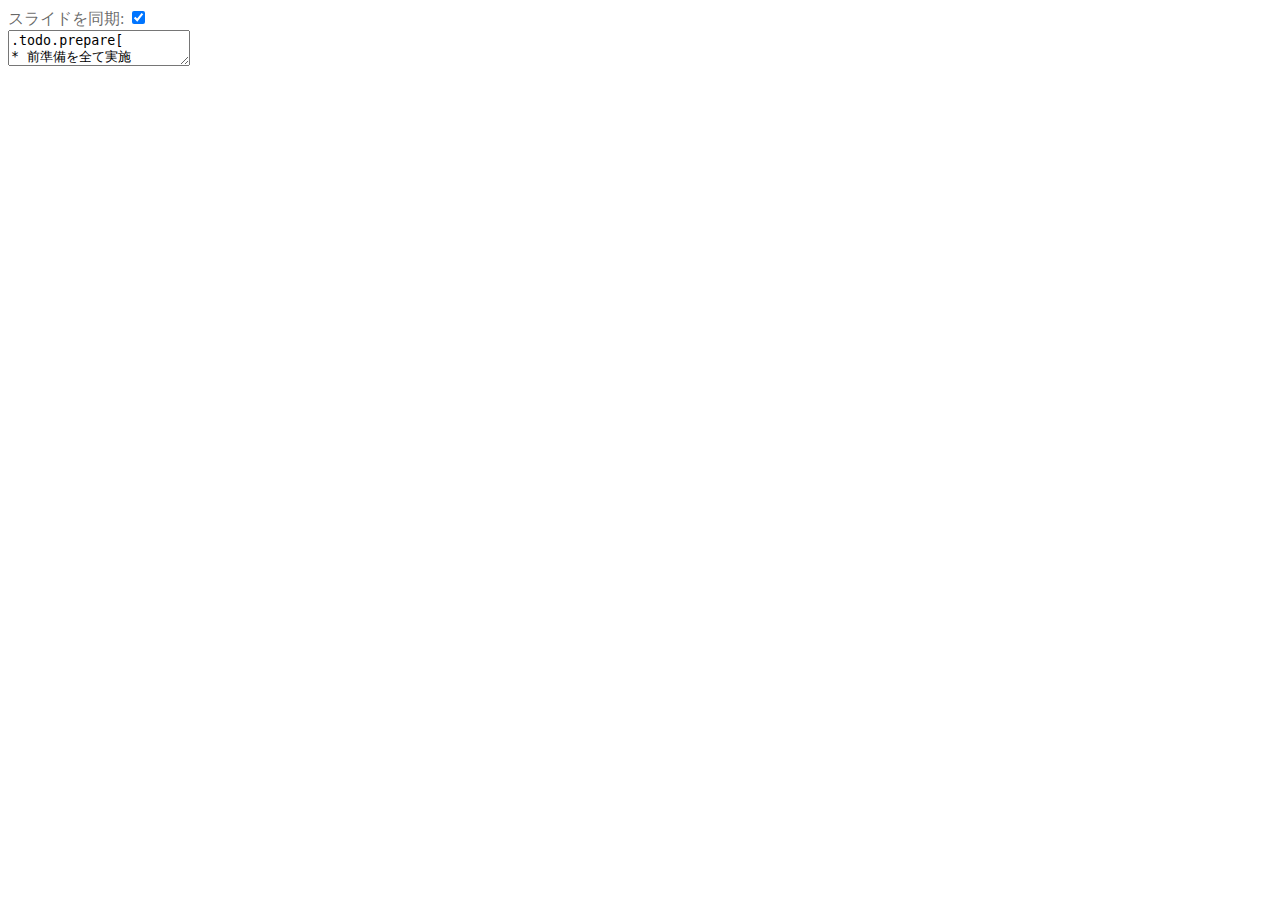
==== commit 3368e36e: "TODO機能を改善" ====
--- a/index.html
+++ b/index.html
@@ -24,16 +24,32 @@
     color: rgba(0, 0, 0, 0.60);
   }
 
-  .questionnaire {
+  .todo {
     position: absolute;
     right: 1em;
-    font-size: 0.5em;
+    font-size: 0.4em;
     color: rgba(0, 0, 0, 0.60);
-    padding: 0.5em;
-    box-shadow: 1px 1px 1px 1px rgba(0,0,0,0.4);
+    padding: 0 0.5em;
+    box-shadow: 0.75px 0.75px 0.75px 0.75px rgba(0,0,0,0.2);
   }
 
-  .questionnaire input {
+  .todo ul::before, .todo ol::before {
+    content: "TODO";
+    color: rgba(0, 0, 0, 0.40);
+    font-weight: bold;
+    margin-bottom: 0.5em;
+  }
+
+  .todo ul, ol {
+    margin: 0.8em 0;
+  }
+
+  .todo ul {
+    list-style: none;
+    padding: 0 0.1em;
+  }
+
+  .todo input {
     margin: 0 0.5em;
   }
 
@@ -53,17 +69,19 @@
 <script src="resources/reconnecting-websocket.min.js"></script>
 <script src="resources/remark-remote.js"></script>
 <textarea id="source">
-.questionnaire.prepare[準備OK]
+.todo.prepare[
+* 前準備を全て実施
+]
 
 # 前準備
 
-* スライド: [http://bit.ly/1NvuNie](http://negokaz.github.io/spark-hands-on-development/) .small[(Chrome 推奨)]
-    * PDF: [http://bit.ly/1OrSgCd](apache-spark-hands-on-development.pdf)
+* 無線LANに接続
+* スライドを開く: [http://bit.ly/1NvuNie](http://negokaz.github.io/spark-hands-on-development/) .small[(Chrome 推奨)]
+    * IEしか無い場合 → PDF: [http://bit.ly/1OrSgCd](apache-spark-hands-on-development.pdf)
 
 .small[
 ------
 
-* 無線LANを接続してください
 * 最新版のソースを取得してください
     ~~~
     # spark-hands-on-development ディレクトリ直下で実行してください
@@ -118,7 +136,7 @@
 * ビックデータのための並列分散処理基盤
 * 大量にあるデータの集計や分析ができる
 * オープンソースで開発されている
-* 最新のバージョンは 1.5.1 .small[(2015/11 現在)]
+* 最新のバージョンは 1.5.2 .small[(2015/11 現在)]
 
 .footnote[http://spark.apache.org/]
 
@@ -1207,32 +1225,37 @@
         }
         var controlling = remote.control(passcode);
 
-        $(".questionnaire").each(function() {
+        $(".todo").each(function() {
           var $this = $(this);
           var category = $this.attr("class").replace(/\s/g, "_");
-          var label = $this.text();
-          $this.attr("id", category);
-          $this.text("");
-          var $count = $("<span class='count'>0</span>");
-          var $population = $("<span class='population'>0</span>");
-          var $start = $("<input type='button' value='" + label + "?' />")
-          $this.append($start);
-          $this.append($count);
-          $this.append("<span>/</span>");
-          $this.append($population);
-          $start.on("click", function() {
-            controlling.survey(category);
+          $this.find("li").each(function(index) {
+            var $li = $(this);
+            var id = category + "_" + index;
+            var label = $li.text();
+            $li.text("");
+            $li.attr("id", id);
+            var $count = $("<span class='count'>0</span>");
+            var $population = $("<span class='population'>0</span>");
+            var $start = $("<input type='button' value='?' />")
+            $li.append($start);
+            $li.append($count);
+            $li.append("<span>/</span>");
+            $li.append($population);
+            $li.append("<span>: " + label + "</span>");
+            $start.on("click", function() {
+              controlling.survey(id);
+            });
           });
         });
 
         controlling.onstartsurvey = function(category) {
-          var $result = $(".questionnaire" + "#" + category);
+          var $result = $(".todo #" + category);
           $result.find(".count").text(0);
           $result.find(".population").text(0);
         };
 
         controlling.onsurveyresult = function(category, answer) {
-          var $result = $(".questionnaire" + "#" + category);
+          var $result = $(".todo #" + category);
           var $count = $result.find(".count");
           var $population = $result.find(".population");
 
@@ -1262,14 +1285,18 @@
           return $("input#" + category).prop("checked").toString();
         };
 
-        $(".questionnaire").each(function() {
+        $(".todo").each(function() {
           var $this = $(this);
           var category = $this.attr("class").replace(/\s/g, "_");
-          var $input = $("<input type='checkbox' id='" + category + "' />");
-          var label = $this.text();
-          $this.text("");
-          $this.append($input);
-          $this.append("<label for=" + category + ">" + label + "</label>");
+          $this.find("li").each(function(index) {
+            var $li = $(this);
+            var id = category + "_" + index;
+            var $input = $("<input type='checkbox' id='" + id + "' />");
+            var label = $li.text();
+            $li.text("");
+            $li.append($input);
+            $li.append("<label for=" + id + ">" + label + "</label>");
+          });
         });
       }
   });
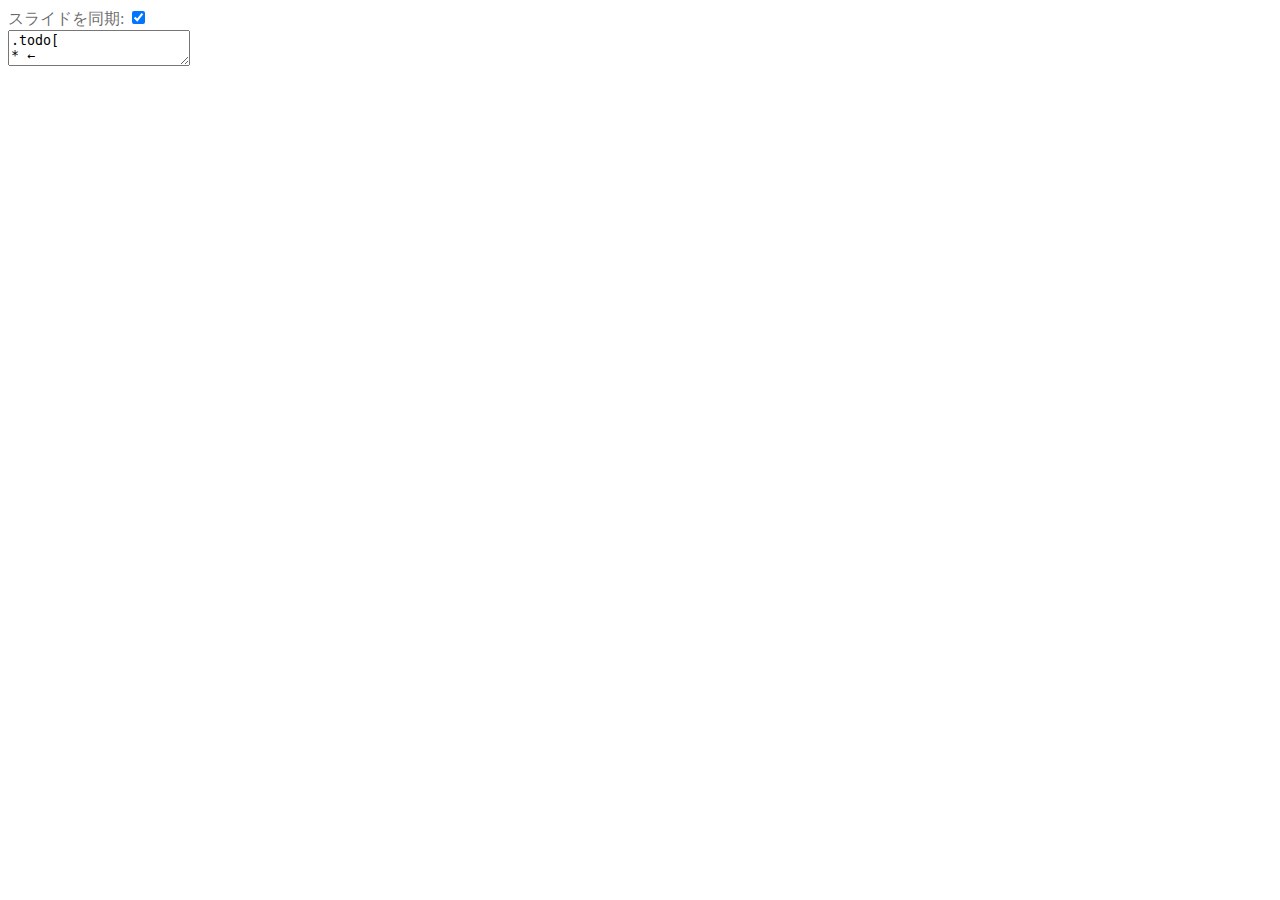
==== commit 558f256e: "懇親会集計用のTODOを追加" ====
--- a/index.html
+++ b/index.html
@@ -30,7 +30,7 @@
     font-size: 0.4em;
     color: rgba(0, 0, 0, 0.60);
     padding: 0 0.5em;
-    box-shadow: 0.75px 0.75px 0.75px 0.75px rgba(0,0,0,0.2);
+    border: 1px solid rgba(0,0,0,0.2);
   }
 
   .todo ul::before, .todo ol::before {
@@ -69,19 +69,19 @@
 <script src="resources/reconnecting-websocket.min.js"></script>
 <script src="resources/remark-remote.js"></script>
 <textarea id="source">
-.todo.prepare[
+.todo[
+* ← 懇親会に不参加の場合はチェックしてください
 * 前準備を全て実施
 ]
 
-# 前準備
+## 前準備
 
 * 無線LANに接続
-* スライドを開く: [http://bit.ly/1NvuNie](http://negokaz.github.io/spark-hands-on-development/) .small[(Chrome 推奨)]
-    * IEしか無い場合 → PDF: [http://bit.ly/1OrSgCd](apache-spark-hands-on-development.pdf)
+* スライドを開く: [http://bit.ly/TCspark](http://negokaz.github.io/spark-hands-on-development/) .small[(Chrome 推奨)]
+    * IEユーザーの方 → [http://bit.ly/TCsparkPDF](apache-spark-hands-on-development.pdf)
 
 .small[
-------
-
+* ハンズオンで使う開発環境.small[(IntelliJ IDEA 以外でも可)]を起動しておいてください
 * 最新版のソースを取得してください
     ~~~
     # spark-hands-on-development ディレクトリ直下で実行してください
@@ -90,8 +90,8 @@
     git checkout step1
     ~~~
 * 質問や気になることなどはチャットへ投稿してください
-    * http://chat.tech-circle-10.mydns.jp/
-    * ID: guest / PW: guest でログインしてください
+    * http://chat.tech-circle-10.mydns.jp/ - ID: guest / PW: guest でログインしてください
+* Scalaを予習する時間が無くて`filter`, `map`, `flatMap`が何をするものかわかりません！ という方は[ここ](https://github.com/negokaz/spark-hands-on-development/blob/master/doc/functions.md)から予習しておいてください
 ]
 
 ???
@@ -99,8 +99,8 @@
 * Back-channeling を起動しておく
 
 ---
-class: middle, fit-left, background-cover, tc-title
-background-image: url("img/NKJ56_kaigisuruahiruchan500.jpg")
+class: middle, fit-left, background-cover, tc-title-app, glass
+background-image: url("img/PAK88_RMpowerreizu.jpg")
 
 # Apache Spark
 ## Hands-On Development
@@ -249,15 +249,15 @@
 
 .size-80[![](img/screenshot.png)]
 
---
-
-.float-top-0.glass-deep[
-ハッシュタグのランキングを実況するWebアプリ
+---
+* ハッシュタグのランキングを実況するWebアプリ
 * たくさんTweetされた順にハッシュタグを表示
     * 順位、Tweet数 が確認できる
 * ハッシュタグをクリックするとTweetが見れる
-.right.small[[Twitter - そもそも＃ハッシュタグって何？](https://support.twitter.com/articles/20170159-#whatis)]
-]
+.size-90[![](img/screenshot-zoom.png)]
+
+.footnote[[Twitter - そもそも＃ハッシュタグって何？](https://support.twitter.com/articles/20170159-#whatis)]
+
 ---
 
 ## 構成
@@ -277,14 +277,18 @@
 
 ---
 
+.todo[
+* SparkLogic.scalaを開く
+]
+
 ## 準備
 
 1. IntelliJ IDEA を起動
 1. .accent[SparkLogic.scala] を開く
 
 .small[
+* Shift × 2 で SparkLogic.scala を入力すると簡単に検索できます
 * modules > backend > src > main > scala > com.example.tagrank.backend > spark
-* Shift × 2 で SparkLogic.scala を入力すると簡単に検索できます
 ]
 
 ???
@@ -485,23 +489,37 @@
 
 ---
 
+.todo[
+* "#hashTag"がたくさん表示されているのを確認
+* backendを`Ctrl+C`で終了
+]
+
 ## アプリケーションの起動
 
 ```bash
-### Mac OS X###
 cd spark-hands-on-development
 ./activator backend/run
+# ↓のログが出力されると起動完了
+[INFO] [11/11/2015 00:00:00.000] [backend-akka.actor ... === RankingAnalyzer started ===
+```
+.zero-margin[
+```bash
+# もう一つコンソールを開いて↓を実行
+cd spark-hands-on-development
 ./activator run
+# ↓のログが出力されると起動完了
+--- (Running the application, auto-reloading is enabled) ---
+
+[info] p.c.s.NettyServer - Listening for HTTP on /0:0:0:0:0:0:0:0:9000
+
+(Server started, use Ctrl+D to stop and go back to the console...)
 ```
-```bash
-### Windows ###
-cd spark-hands-on-development
-activator backend/run
-activator run
-```
-
-▶ ブラウザで http://localhost:9000/ を開く
-
+]
+.small[▶ ブラウザで http://localhost:9000/ を開く]
+
+.footnote[
+※ Windowsの場合、`activator`の前の`./`は不要です
+]
 ???
 
 * 全部 ×1
@@ -510,21 +528,26 @@
 
 ---
 
+.todo[
+* backend/printを実行
+]
+
 ## コンソール上で動きを確認
 
 * 毎回ブラウザで確認するのは手間なので コマンドを用意しておきました
 
 ~~~bash
-### Mac OS X ###
 ./activator backend/print
 ~~~
-
-~~~bash
-### Windows ###
-activator backend/print
-~~~
-
-▶ `Ctrl + C` で終了
+~~~
+Ranking(#hashTag, rank: 1, [RT @Mansel~], sampleCount: 1)
+Ranking(#hashTag, rank: 1, [RT @mained~], sampleCount: 1)
+Ranking(#hashTag, rank: 1, [Can you re~], sampleCount: 1)
+Ranking(#hashTag, rank: 1, [初手から首都高とはキ~], sampleCount: 1)
+Ranking(#hashTag, rank: 1, [RT @ganppp~], sampleCount: 1)
+~~~
+
+.small[▶ `Ctrl + C` で終了]
 
 ???
 
@@ -534,7 +557,17 @@
 
 ---
 
-## 日本語のツイートを抽出 - .small[使うもの]
+## 実施する修正
+
+1. 日本語のツイートを抽出
+2. ハッシュタグを抽出
+3. ハッシュタグでグループ分け
+4. ツイートの多い順にソート
+5. ランクを設定
+
+---
+
+### 1.日本語のツイートを抽出 - .small[使うもの]
 
 * `RDD#filter()` を使う
 * `filter()` には 「`String` を引数にとって `Boolean` を返す関数」を渡す
@@ -548,13 +581,13 @@
 
 ---
 
-## 日本語のツイートを抽出 - .small[実装]
+### 1.日本語のツイートを抽出 - .small[実装]
 
 ~~~scala
   // tweets.txt の中にある全ツイートの RDD
   val tweetsRDD: RDD[String] = sc.textFile(tweetsFilePath)
 
-  // 日本語を含むツイートを抽出する RDD
+  // 1.日本語のツイートを抽出
 * val japaneseTweetsRDD: RDD[String] =
 *   tweetsRDD.filter(containsJapaneseChar)
 
@@ -569,13 +602,17 @@
 
 ---
 
-## 日本語のツイートを抽出 - .small[実装]
+.todo[
+* 実装後、`./activator backend/print` で確認
+]
+
+### 1.日本語のツイートを抽出 - .small[実装]
 
 ~~~scala
   // tweets.txt の中にある全ツイートの RDD
   val tweetsRDD: RDD[String] = sc.textFile(tweetsFilePath)
 
-  // 日本語を含むツイートを抽出する RDD
+  // 1.日本語のツイートを抽出
   val japaneseTweetsRDD: RDD[String] =
     tweetsRDD.filter(containsJapaneseChar)
 
@@ -590,7 +627,7 @@
 
 ---
 
-## ハッシュタグを抽出 - .small[設計]
+### 2.ハッシュタグを抽出 - .small[設計]
 
 ~~~scala
 Ranking("#hashTag", rank = ???, Array(tweet), sampleCount = ???)
@@ -604,7 +641,7 @@
 
 ---
 
-## ハッシュタグを抽出 - .small[設計]
+### 2.ハッシュタグを抽出 - .small[設計]
 
 .zero-margin[
 ~~~scala
@@ -632,7 +669,7 @@
 
 ---
 
-## ハッシュタグを抽出 - .small[使うもの]
+### 2.ハッシュタグを抽出 - .small[使うもの]
 .zero-margin[
 ~~~scala
 // japaneseTweetsRDD: RDD[String]
@@ -656,17 +693,21 @@
 
 ---
 
-## ハッシュタグを抽出 - .small[実装]
-
-~~~scala
-// flatMap, map を使った場合
+.todo[
+* 実装後、`./activator backend/print` で確認
+]
+
+### 2.ハッシュタグを抽出 - .small[実装]
+
+~~~scala
+// 2.ハッシュタグを抽出 (flatMap, map を使った場合)
 val hashTagTweetPairRDD: RDD[(String, String)] =
   japaneseTweetsRDD flatMap { tweet =>
     pickHashTags(tweet) map { hashTag =>
       (hashTag, tweet)
     }
   }
-// for式を使った場合
+// 2.ハッシュタグを抽出 (for式を使った場合)
 val hashTagTweetPairRDD: RDD[(String, String)] =
   for {
     tweet   <- japaneseTweetsRDD
@@ -683,7 +724,7 @@
 
 ---
 
-## ハッシュタグでグループ分け - .small[使うもの]
+### 3.ハッシュタグでグループ分け - .small[使うもの]
 
 .zero-margin[
 ~~~scala
@@ -704,9 +745,14 @@
 
 ---
 
-## ハッシュタグでグループ分け - .small[実装]
-
-~~~scala
+.todo[
+* 実装後、`./activator backend/print` で確認
+]
+
+### 3.ハッシュタグでグループ分け - .small[実装]
+
+~~~scala
+// 3.ハッシュタグでグループ分け
 val hashTagGroupsRDD: RDD[(String, Iterable[String])] =
   hashTagTweetPairRDD.groupByKey()
 ~~~
@@ -721,13 +767,17 @@
 
 ---
 
-## ツイートの多い順にソート
+.todo[
+* 実装後、`./activator backend/print` で確認
+]
+
+### 4.ツイートの多い順にソート
 
 * `RDD#sortBy()` を使う
 * `tweets.size` の降順にしておく
 
 ~~~scala
-// ツイートの数でソートする RDD
+// 4.ツイートの多い順にソート
 val sortedHashTagGroupsRDD: RDD[(String, Iterable[String])] =
   hashTagGroupsRDD.sortBy({ case (_, tweets) =>
     tweets.size
@@ -745,13 +795,17 @@
 
 ---
 
-## ランクを設定
+.todo[
+* 実装後、`./activator backend/print` で確認
+]
+
+### 5.ランクを設定
 
 * `RDD#zipWithIndex()`
 * index は 0 始まりなので + 1 しておく
 
 ~~~scala
-// ソートされた各要素にインデックスを付ける RDD
+// 5.ランクを設定
 val rankedHashTagGroupsRDD: RDD[((String, Iterable[String]), Long)] =
   sortedHashTagGroupsRDD.zipWithIndex()
 ~~~
@@ -777,7 +831,8 @@
 
 ~~~bash
 # spark-hands-on-development ディレクトリの直下で実行してください
-git commit -am "「Sparkでプログラミング ①」の途中まで実装"
+git add modules/backend/src/main/scala/com/example/tagrank/backend/spark/SparkLogic.scala
+git commit -m "「Sparkでプログラミング ①」の途中まで実装"
 git checkout step2
 ~~~
 .small[※ 途中の作業は `step1` ブランチに保存されます]
@@ -889,14 +944,14 @@
 
 .zero-margin[
 ~~~scala
-// ペアの1番目をキーとしてツイートのグループを作る DStream
+// 3.ハッシュタグでグループ分け
 val hashTagGroupsStream: DStream[(String, Iterable[String])] =
   hashTagTweetPairStream.groupByKey()
 ~~~
 * ⇒ バッチインターバル(500ミリ秒) ごとのツイートが集計される
 * 過去何分かの集計を表示したい場合は `DStream#groupByKeyAndWindow`を使って ウィンドウ集計する。↓
 ~~~scala
-// ペアの1番目をキーとしてツイートのグループを作る DStream
+// 3.ハッシュタグでグループ分け
 val hashTagGroupsStream: DStream[(String, Iterable[String])] =
   hashTagTweetPairStream
       .groupByKeyAndWindow(windowDuration = Minutes(1), slideDuration = Seconds(1))
@@ -911,7 +966,7 @@
 
 ## ウィンドウ集計
 
-.size-80[![](img/streaming-window.svg)]
+.size-90[![](img/streaming-window.svg)]
 
 ???
 
@@ -925,20 +980,24 @@
 
 
 ---
+
 ## 実装してみよう
 
-* `DStream#filter`で日本語のツイートを抽出
-* `for` or `DStream#map`, `DStream#flatMap` でハッシュタグ・ツイートのペアを作成
-* `DStream#groupByKeyAndWindow`で 過去1分間の集計を1秒ごとに行う
-* 集計したものを`DStream#foreachRDD`の中で
-    * ソートしインデックスを付与
-    * `Ranking`に変換
+1. `DStream#filter`で日本語のツイートを抽出
+2. `for` もしくは `DStream#map`と`DStream#flatMap` でハッシュタグ・ツイートのペアを作成
+3. `DStream#groupByKeyAndWindow`で 過去1分間の集計を1秒ごとに行う.small[(以降の処理は`DStream#foreachRDD`の中に実装)]
+4. `RDD#sortBy()`でツイートの多い順にソート
+5. `RDD#zipWithIndex()`でランクを設定
 
 ???
 
 終了: 0:42:00
 
 ---
+
+.todo[
+* 実装後、`./activator backend/print` で確認
+]
 
 ## 実装してみよう
 
@@ -968,7 +1027,8 @@
 
 ~~~bash
 # spark-hands-on-development ディレクトリの直下で実行してください
-git commit -am "「Sparkでプログラミング ②」の途中まで実装"
+git add modules/backend/src/main/scala/com/example/tagrank/backend/spark/SparkLogic.scala
+git commit -m "「Sparkでプログラミング ②」の途中まで実装"
 git checkout step3
 ~~~
 .small[※ 途中の作業は `step2` ブランチに保存されます]
@@ -1029,39 +1089,45 @@
 
 ---
 
+.todo[
+* ビルド後、JARファイルを確認
+]
+
 ## バックエンドのJARを作成
 
 ```bash
-### Mac OS X ###
 cd spark-hands-on-development
 # JAR を作成
 ./activator backend/assembly
-# JAR が作成できていることを確認
-ls modules/backend/target/scala-2.10/
-```
-
-```bash
-### Windows ###
-cd spark-hands-on-development
-# JAR を作成
-activator backend/assembly
-# JAR が作成できていることを確認
-dir modules\backend\target\scala-2.10\
+
+# 下記のログが出力されるとビルド完了
+[info] Packaging /Users/kazuki/workspace/spark-hands-on-development/modules/backend/target/scala-2.10/twitter-hashtag-ranking-backend-assembly-1.0.0.jar ...
+[info] Done packaging.
+[success] Total time: 54 s, completed 2015/11/14 14:29:37
+
+# modules/backend/target/scala-2.10/ に JAR が作成できていることを確認
 ```
 .small[▶ twitter-hashtag-ranking-backend-assembly-1.0.0.jar]
 
 ---
 
+.todo[
+* Masterを起動
+]
+
 ## クラスタの起動 - Master
 
 ```bash
-spark-class org.apache.spark.deploy.master.Master
-```
-
-```bash
-...
-* 15/10/13 12:44:34 INFO Master: Starting Spark master at spark://192.168.179.3:7077
-...
+spark-class org.apache.spark.deploy.master.Master --ip 127.0.0.1
+
+# 下記のログが出力されると起動完了
+*15/10/10 00:00:00 INFO Master: Starting Spark master at spark://127.0.0.1:7077
+15/10/10 00:00:00 INFO Master: Running Spark version 1.5.2
+15/10/10 00:00:00 INFO Utils: Successfully started service 'MasterUI' on port 8080.
+15/10/10 00:00:00 INFO MasterWebUI: Started MasterWebUI at http://192.168.179.3:8080
+15/10/10 00:00:00 INFO Utils: Successfully started service on port 6066.
+15/10/10 00:00:00 INFO StandaloneRestServer: Started REST server for submitting applications on port 6066
+15/10/10 00:00:00 INFO Master: I have been elected leader! New state: ALIVE
 ```
 * 起動時のログに Master のアドレスが出力される
 
@@ -1072,16 +1138,27 @@
 
 ---
 
+.todo[
+* Workerを起動
+]
+
 ## クラスタの起動 - Workers
 
 ```bash
-spark-class org.apache.spark.deploy.worker.Worker spark://192.168.179.3:7077
+spark-class org.apache.spark.deploy.worker.Worker spark://127.0.0.1:7077
+
+# ↓のログが出力されると起動完了
+15/10/10 00:00:00 INFO Worker: Successfully registered with master spark://127.0.0.1:7077
 ```
 
 * 引数にMasterのアドレスを指定する
 * Workerはいくつでも立ち上げることができる
 
 ---
+
+.todo[
+* JARをsubmit
+]
 
 ## クラスタへの submit
 
@@ -1089,26 +1166,41 @@
 # JAR があるディレクトリに移動
 cd spark-hands-on-development/modules/backend/target/scala-2.10/
 # Sparkのクラスタへ submit
-spark-submit --deploy-mode cluster --master spark://192.168.179.3:7077 twitter-hashtag-ranking-backend-assembly-1.0.0.jar
+spark-submit --deploy-mode cluster --master spark://127.0.0.1:7077 twitter-hashtag-ranking-backend-assembly-1.0.0.jar
+
+# spark-submit が終了すると完了
 ```
-
----
+```
+# Masterには下記のようなログが出力される
+15/10/10 00:00:00 INFO Master: Registering app twitter-hashtag-ranking
+15/10/10 00:00:00 INFO Master: Registered app twitter-hashtag-ranking with ID app-2015101000000-0000
+15/10/10 00:00:00 INFO Master: Launching executor app-2015101000000-0000/0 on worker worker-2015101000000-192.168.179.3-55486
+```
+
+---
+
+.todo[
+* リアルタイムにランキングが更新されていることを確認
+]
 
 ## 画面を確認
 
-フロントエンドの起動
+フロントエンドの起動.small[(既に起動している場合は不要)]
 ~~~bash
-### Mac OS X ###
 cd spark-hands-on-development
 ./activator run
-~~~
-~~~bash
-### Windows ###
-cd spark-hands-on-development
-activator run
+
+# ↓のログが出力されると起動完了
+--- (Running the application, auto-reloading is enabled) ---
+
+[info] p.c.s.NettyServer - Listening for HTTP on /0:0:0:0:0:0:0:0:9000
+
+(Server started, use Ctrl+D to stop and go back to the console...)
 ~~~
 
 ▶ブラウザで http://localhost:9000/ を開く
+
+.small[※ ランキングが表示されるまで少し時間がかかります]
 
 ---
 
@@ -1184,8 +1276,8 @@
 
 .center[
 ### アンケートにご協力ください
-.qr-code.size-20[http://goo.gl/forms/wF3zZzRw6O]<br>
-[回答する](http://goo.gl/forms/wF3zZzRw6O)
+.qr-code.size-20[http://goo.gl/forms/bPIkjJqhfi]<br>
+[回答する](http://goo.gl/forms/bPIkjJqhfi)
 ]
 
 </textarea>
@@ -1225,12 +1317,12 @@
         }
         var controlling = remote.control(passcode);
 
-        $(".todo").each(function() {
+        $(".todo").each(function(todo_index) {
           var $this = $(this);
           var category = $this.attr("class").replace(/\s/g, "_");
-          $this.find("li").each(function(index) {
+          $this.find("li").each(function(li_index) {
             var $li = $(this);
-            var id = category + "_" + index;
+            var id = category + "_" + todo_index + "_" + li_index;
             var label = $li.text();
             $li.text("");
             $li.attr("id", id);
@@ -1285,12 +1377,12 @@
           return $("input#" + category).prop("checked").toString();
         };
 
-        $(".todo").each(function() {
+        $(".todo").each(function(todo_index) {
           var $this = $(this);
           var category = $this.attr("class").replace(/\s/g, "_");
-          $this.find("li").each(function(index) {
+          $this.find("li").each(function(li_index) {
             var $li = $(this);
-            var id = category + "_" + index;
+            var id = category + "_" + todo_index + "_" + li_index;
             var $input = $("<input type='checkbox' id='" + id + "' />");
             var label = $li.text();
             $li.text("");
